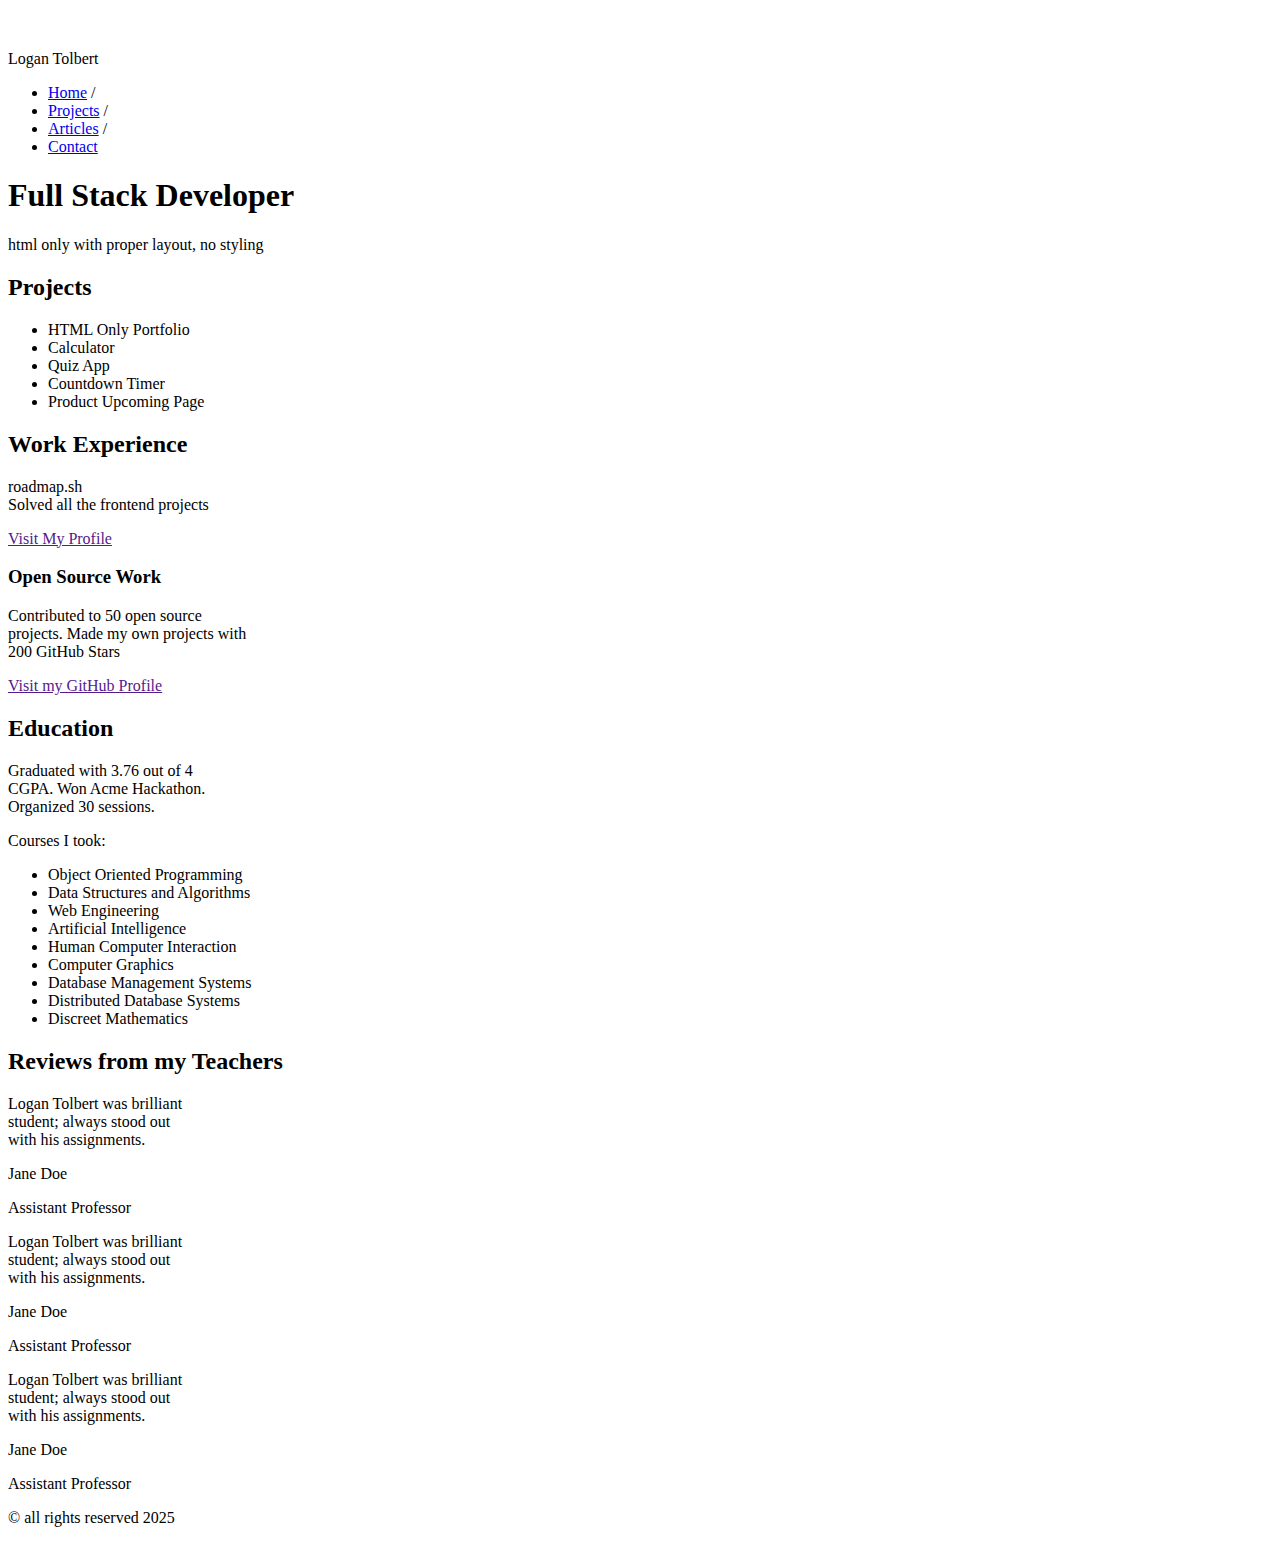
==== index.html @ 9b881a69 ":construction: Add initial site structure and content" ====
<!DOCTYPE html>
<html lang="en">
  <head>
    <!-- HTML Meta Tags -->
    <meta charset="UTF-8" />
    <meta name="viewport" content="width=device-width, initial-scale=1.0" />
    <title>Basic HTML Website</title>
    <meta
      name="description"
      content="a simple HTML only website with multiple pages."
    />

    <!-- Facebook Meta Tags -->
    <meta
      property="og:url"
      content="https://logan-tolbert.github.io/Basic-HTML-Website/"
    />
    <meta property="og:type" content="website" />
    <meta property="og:title" content="Basic HTML Website" />
    <meta
      property="og:description"
      content="a simple HTML only website with multiple pages."
    />
    <meta
      property="og:image"
      content="https://opengraph.githubassets.com/d6cc7de593671e613aa9018f1f2ce829d7bb905cc889a26931ed5c593763f3fe/logan-tolbert/Basic-HTML-Website"
    />

    <!-- Twitter Meta Tags -->
    <meta name="twitter:card" content="summary_large_image" />
    <meta property="twitter:domain" content="logan-tolbert.github.io" />
    <meta
      property="twitter:url"
      content="https://logan-tolbert.github.io/Basic-HTML-Website/"
    />
    <meta name="twitter:title" content="Basic HTML Website" />
    <meta
      name="twitter:description"
      content="a simple HTML only website with multiple pages."
    />
    <meta
      name="twitter:image"
      content="https://opengraph.githubassets.com/d6cc7de593671e613aa9018f1f2ce829d7bb905cc889a26931ed5c593763f3fe/logan-tolbert/Basic-HTML-Website"
    />
    <!-- Open Graph Meta Tags Generated via https://www.opengraph.xyz -->

    <link rel="icon" type="image/x-icon" href="office-32.png" />
  </head>

  <body>
    <header>
      <nav>
        <figure><img src="" alt="" /></figure>
        <figcaption>Logan Tolbert</figcaption>
        <ul>
          <li><a href="#">Home</a> /</li>
          <li><a href="pages/projects.html" target="_blank">Projects</a> /</li>
          <li><a href="pages/articles.html" target="_blank">Articles</a> /</li>
          <li><a href="pages/contact.html" target="_blank">Contact</a></li>
        </ul>
      </nav>
      <h1>Full Stack Developer</h1>
      <p>html only with proper layout, no styling</p>
    </header>
    <main>
      <section>
        <h2>Projects</h2>
        <nav>
          <ul>
            <li>HTML Only Portfolio</li>
            <li>Calculator</li>
            <li>Quiz App</li>
            <li>Countdown Timer</li>
            <li>Product Upcoming Page</li>
          </ul>
        </nav>
      </section>
      <section>
        <h2>Work Experience</h2>
        <article>
          <p>
            roadmap.sh<br />
            Solved all the frontend projects
          </p>
          <a href="">Visit My Profile</a>
        </article>
        <article>
          <h3>Open Source Work</h3>
          <p>
            Contributed to 50 open source <br />projects. Made my own projects
            with<br />
            200 GitHub Stars
          </p>
          <a href="">Visit my GitHub Profile</a>
        </article>
      </section>
      <section>
        <h2>Education</h2>
        <p>
          Graduated with 3.76 out of 4<br />
          CGPA. Won Acme Hackathon.<br />
          Organized 30 sessions.
        </p>
        <p>Courses I took:</p>
        <ul>
          <li>Object Oriented Programming</li>
          <li>Data Structures and Algorithms</li>
          <li>Web Engineering</li>
          <li>Artificial Intelligence</li>
          <li>Human Computer Interaction</li>
          <li>Computer Graphics</li>
          <li>Database Management Systems</li>
          <li>Distributed Database Systems</li>
          <li>Discreet Mathematics</li>
        </ul>
      </section>
      <section>
        <h2>Reviews from my Teachers</h2>
        <article>
          <p>
            Logan Tolbert was brilliant<br />
            student; always stood out<br />
            with his assignments.
          </p>
          <author>Jane Doe</author>
          <p>Assistant Professor</p>
        </article>
        <article>
          <p>
            Logan Tolbert was brilliant<br />
            student; always stood out<br />
            with his assignments.
          </p>
          <author>Jane Doe</author>
          <p>Assistant Professor</p>
        </article>
        <article>
          <p>
            Logan Tolbert was brilliant<br />
            student; always stood out<br />
            with his assignments.
          </p>
          <author>Jane Doe</author>
          <p>Assistant Professor</p>
        </article>
      </section>
    </main>
    <footer>
      <p>&copy all rights reserved 2025</p>
    </footer>
  </body>
</html>
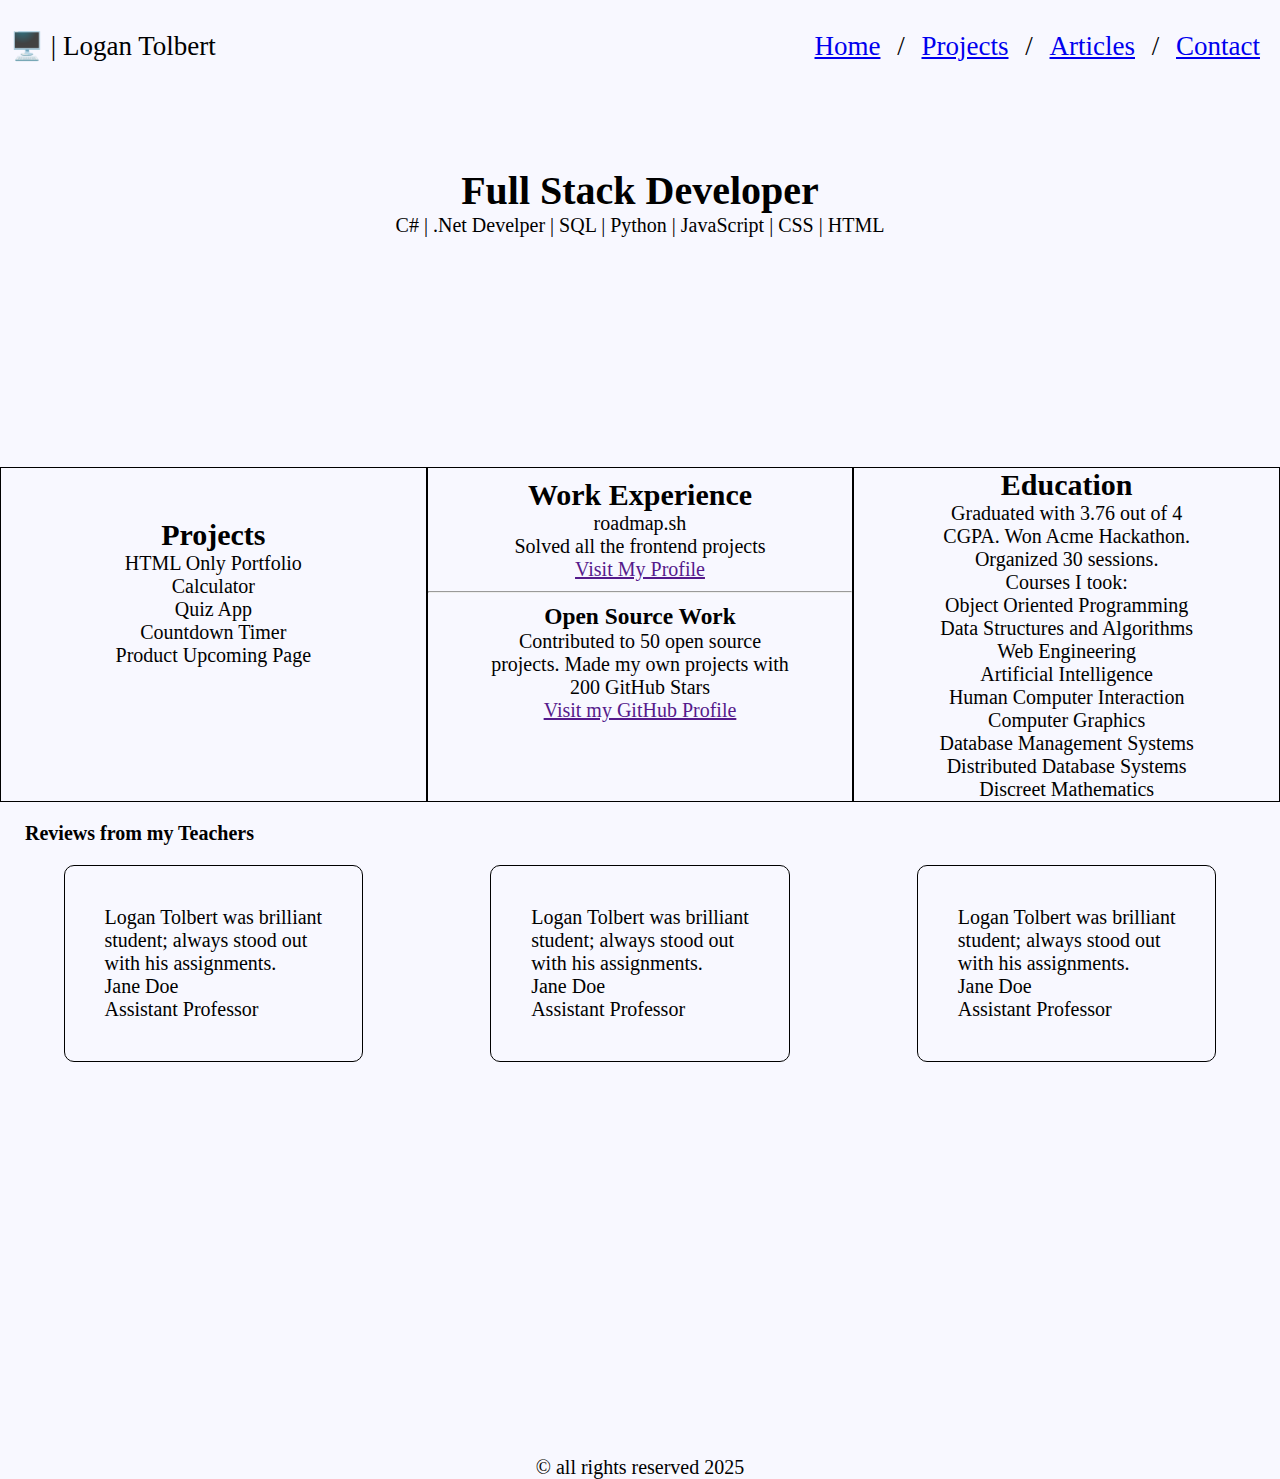
==== commit 132f9850: ":lipstick: Update site layout" ====
--- a/index.html
+++ b/index.html
@@ -45,104 +45,136 @@
     <!-- Open Graph Meta Tags Generated via https://www.opengraph.xyz -->
 
     <link rel="icon" type="image/x-icon" href="office-32.png" />
+    <link rel="stylesheet" href="/assets/styles/style.css" />
   </head>
 
   <body>
     <header>
+      <div class="logo">
+        <p>🖥️ <span>|</span> Logan Tolbert</p>
+      </div>
+
       <nav>
-        <figure><img src="" alt="" /></figure>
-        <figcaption>Logan Tolbert</figcaption>
-        <ul>
-          <li><a href="#">Home</a> /</li>
-          <li><a href="pages/projects.html" target="_blank">Projects</a> /</li>
-          <li><a href="pages/articles.html" target="_blank">Articles</a> /</li>
-          <li><a href="pages/contact.html" target="_blank">Contact</a></li>
+        <ul class="nav-links">
+          <li>
+            <a href="#">Home</a>
+          </li>
+          <span>/</span>
+          <li>
+            <a href="assets/pages/projects.html" target="_blank">Projects</a>
+          </li>
+          <span>/</span>
+          <li>
+            <a href="assets/pages/articles.html" target="_blank">Articles</a>
+          </li>
+          <span>/</span>
+          <li>
+            <a href="assets/pages/contact.html" target="_blank">Contact</a>
+          </li>
         </ul>
       </nav>
-      <h1>Full Stack Developer</h1>
-      <p>html only with proper layout, no styling</p>
     </header>
     <main>
+      <div class="h1-container">
+        <h1>Full Stack Developer</h1>
+        <p>C# | .Net Develper | SQL | Python | JavaScript | CSS | HTML</p>
+      </div>
+      <div class="exp-container">
+        <section id="projects">
+          <h2>Projects</h2>
+          <nav>
+            <ul>
+              <li>HTML Only Portfolio</li>
+              <li>Calculator</li>
+              <li>Quiz App</li>
+              <li>Countdown Timer</li>
+              <li>Product Upcoming Page</li>
+            </ul>
+          </nav>
+        </section>
+        <section id="experience">
+          <article class="work">
+            <h2>Work Experience</h2>
+            <p>
+              roadmap.sh<br />
+              Solved all the frontend projects
+            </p>
+            <a href="">Visit My Profile</a>
+          </article>
+
+          <div id="divider"><hr /></div>
+
+          <article class="open-source">
+            <h3>Open Source Work</h3>
+            <p>
+              Contributed to 50 open source <br />projects. Made my own projects
+              with<br />
+              200 GitHub Stars
+            </p>
+            <a href="">Visit my GitHub Profile</a>
+          </article>
+        </section>
+        <section id="education">
+          <h2>Education</h2>
+          <p>
+            Graduated with 3.76 out of 4<br />
+            CGPA. Won Acme Hackathon.<br />
+            Organized 30 sessions.
+          </p>
+          <p>Courses I took:</p>
+          <ul>
+            <li>Object Oriented Programming</li>
+            <li>Data Structures and Algorithms</li>
+            <li>Web Engineering</li>
+            <li>Artificial Intelligence</li>
+            <li>Human Computer Interaction</li>
+            <li>Computer Graphics</li>
+            <li>Database Management Systems</li>
+            <li>Distributed Database Systems</li>
+            <li>Discreet Mathematics</li>
+          </ul>
+        </section>
+      </div>
+
       <section>
-        <h2>Projects</h2>
-        <nav>
-          <ul>
-            <li>HTML Only Portfolio</li>
-            <li>Calculator</li>
-            <li>Quiz App</li>
-            <li>Countdown Timer</li>
-            <li>Product Upcoming Page</li>
-          </ul>
-        </nav>
-      </section>
-      <section>
-        <h2>Work Experience</h2>
-        <article>
-          <p>
-            roadmap.sh<br />
-            Solved all the frontend projects
-          </p>
-          <a href="">Visit My Profile</a>
-        </article>
-        <article>
-          <h3>Open Source Work</h3>
-          <p>
-            Contributed to 50 open source <br />projects. Made my own projects
-            with<br />
-            200 GitHub Stars
-          </p>
-          <a href="">Visit my GitHub Profile</a>
-        </article>
-      </section>
-      <section>
-        <h2>Education</h2>
-        <p>
-          Graduated with 3.76 out of 4<br />
-          CGPA. Won Acme Hackathon.<br />
-          Organized 30 sessions.
-        </p>
-        <p>Courses I took:</p>
-        <ul>
-          <li>Object Oriented Programming</li>
-          <li>Data Structures and Algorithms</li>
-          <li>Web Engineering</li>
-          <li>Artificial Intelligence</li>
-          <li>Human Computer Interaction</li>
-          <li>Computer Graphics</li>
-          <li>Database Management Systems</li>
-          <li>Distributed Database Systems</li>
-          <li>Discreet Mathematics</li>
-        </ul>
-      </section>
-      <section>
-        <h2>Reviews from my Teachers</h2>
-        <article>
-          <p>
-            Logan Tolbert was brilliant<br />
-            student; always stood out<br />
-            with his assignments.
-          </p>
-          <author>Jane Doe</author>
-          <p>Assistant Professor</p>
-        </article>
-        <article>
-          <p>
-            Logan Tolbert was brilliant<br />
-            student; always stood out<br />
-            with his assignments.
-          </p>
-          <author>Jane Doe</author>
-          <p>Assistant Professor</p>
-        </article>
-        <article>
-          <p>
-            Logan Tolbert was brilliant<br />
-            student; always stood out<br />
-            with his assignments.
-          </p>
-          <author>Jane Doe</author>
-          <p>Assistant Professor</p>
-        </article>
+        <h4>Reviews from my Teachers</h2>
+        <div id="reviews">
+          <div class="card">
+            <article>
+              <p>
+                Logan Tolbert was brilliant<br />
+                student; always stood out<br />
+                with his assignments.
+              </p>
+              <author>Jane Doe</author>
+              <p>Assistant Professor</p>
+            </article>
+          </div>
+
+          <div class="card">
+            <article>
+              <p>
+                Logan Tolbert was brilliant<br />
+                student; always stood out<br />
+                with his assignments.
+              </p>
+              <author>Jane Doe</author>
+              <p>Assistant Professor</p>
+            </article>
+          </div>
+
+          <div class="card">
+            <article>
+              <p>
+                Logan Tolbert was brilliant<br />
+                student; always stood out<br />
+                with his assignments.
+              </p>
+              <author>Jane Doe</author>
+              <p>Assistant Professor</p>
+            </article>
+          </div>
+        </div>
       </section>
     </main>
     <footer>
--- a/assets/styles/style.css
+++ b/assets/styles/style.css
@@ -0,0 +1,106 @@
+* {
+  box-sizing: border-box;
+  margin: 0;
+  padding: 0;
+  background-color: ghostwhite;
+}
+
+html {
+  font-size: 20px;
+}
+
+header {
+  display: flex;
+  justify-content: space-between;
+  align-items: center;
+  padding: 30px 10px;
+  font-size: 27px;
+}
+
+.nav-links {
+  list-style: none;
+}
+
+.nav-links li {
+  display: inline-block;
+  padding: 0px 10px;
+}
+
+body {
+  max-width: 100%;
+  min-width: 50%;
+  margin-left: auto;
+  margin-right: auto;
+}
+
+.h1-container {
+  text-align: center;
+  align-items: center;
+  margin-top: 75px;
+  height: 300px;
+}
+
+.exp-container {
+  display: grid;
+  grid-template-columns: 2fr 2fr 2fr;
+  text-align: center;
+}
+
+#projects {
+  grid-column: 1;
+  border: 1px solid black;
+  padding: 50px;
+}
+
+#projects li {
+  list-style: none;
+}
+
+#experience {
+  grid-column: 2/3;
+  border: 1px solid black;
+}
+
+#education {
+  grid-column: 3;
+  border: 1px solid black;
+}
+
+#education li {
+  list-style: none;
+}
+
+.work {
+  padding-top: 10px;
+  padding-bottom: 10px;
+}
+
+.open-source {
+  padding-top: 10px;
+  padding-bottom: 10px;
+}
+
+h4 {
+  padding-top: 20px;
+  margin-bottom: 20px;
+  margin-left: 25px;
+  text-align: left;
+}
+
+#reviews {
+  display: grid;
+  grid-template-rows: 1fr 1fr 1fr;
+  grid-template-columns: 1fr 1fr 1fr;
+  justify-items: center;
+}
+
+.card {
+  border: 1px solid black;
+  border-radius: 10px;
+  padding: 40px;
+  justify-content: center;
+}
+
+footer {
+  text-align: center;
+}
